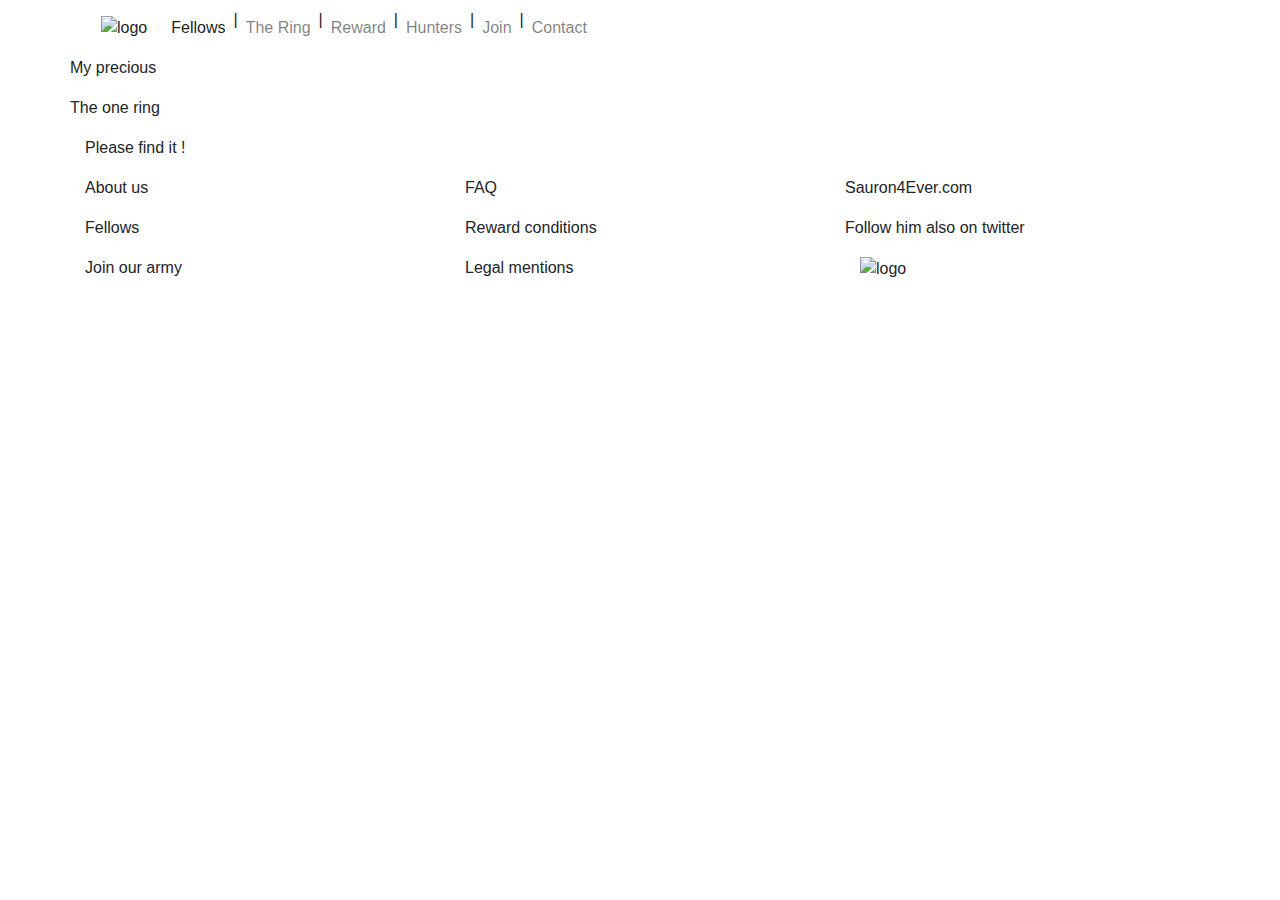
==== precious.html @ 7306fe05 "ajout cercles haut" ====
<!DOCTYPE html>
<html lang="fr">

<head>
  <meta charset="UTF-8">
  <meta name="viewport" content="width=device-width, initial-scale=1.0">
  <meta http-equiv="X-UA-Compatible" content="ie=edge">
  <link rel="stylesheet" href="https://stackpath.bootstrapcdn.com/bootstrap/4.3.1/css/bootstrap.min.css"
    integrity="sha384-ggOyR0iXCbMQv3Xipma34MD+dH/1fQ784/j6cY/iJTQUOhcWr7x9JvoRxT2MZw1T" crossorigin="anonymous">
  <link rel="stylesheet" type="text/css" href="precious.css">
  <title>Document</title>
</head>

<body>
  <header>
    <div class="container">
      <nav class="navbar navbar-expand-lg navbar-light fond-orange">
        <img src="https://i.postimg.cc/CK4D8xRy/logo.png" alt="logo">
        <a class="navbar-brand" href="#Menu"></a>
        <button class="navbar-toggler" type="button" data-toggle="collapse" data-target="#navbarNav"
          aria-controls="navbarNav" aria-expanded="false" aria-label="Toggle navigation">
          <span class="navbar-toggler-icon"></span>
        </button>
        <div class="collapse navbar-collapse menu-droite" id="navbarNav">
          <ul class="navbar-nav">
            <li class="nav-item active">
              <a class="nav-link texte-blanc" href="#Fellows">Fellows<span class="sr-only">(current)</span></a>
            </li>
            <li>
              <p class="barre-blanche">|</p>
            </li>
            <li class="nav-item">
              <a class="nav-link texte-blanc" href="#TheRing">The Ring</a>
            </li>
            <li>
              <p class="barre-blanche">|</p>
            </li>
            <li class="nav-item">
              <a class="nav-link texte-blanc" href="#Reward">Reward</a>
            </li>
            <li>
              <p class="barre-blanche">|</p>
            </li>
            <li class="nav-item">
              <a class="nav-link texte-blanc" href="#Hunters">Hunters</a>
            </li>
            <li>
              <p class="barre-blanche">|</p>
            </li>
            <li class="nav-item">
              <a class="nav-link texte-blanc" href="#Army">Join</a>
            </li>
            <li>
              <p class="barre-blanche">|</p>
            </li>
            <li class="nav-item">
              <a class="nav-link texte-blanc" href="#Contact">Contact</a>
            </li>
          </ul>
        </div>
      </nav>
    </div>
  </header>
  <div class="container">
    <div class="row align-items-center">
      <div class="circle"></div>
      <p>My precious</p>
      <div class="circle"></div>
    </div>
  </div>
  <div class="container">
    <div class="row align-items-center">
      <div class="circle"></div>
      <p>The one ring</p>
    </div>
  </div>
  <div class="container">
    <div class="row align-items-center">
      <div class="six-circle-1"></div>
      <div class="six-circle-2"></div>
      <div class="six-circle-3"></div>
      <div class="six-circle-4"></div>
      <div class="six-circle-5"></div>
      <div class="six-circle-6"></div>
    </div>
    <p>Please find it !</p>
  </div>


  <footer>
    <div class="container">
      <div class="row basdepage">
        <div class="col-4">
          <p>About us</p>
          <p>Fellows</p>
          <p>Join our army</p>
        </div>
        <div class="col-4">
          <p>FAQ</p>
          <p>Reward conditions</p>
          <p>Legal mentions</p>
        </div>
        <div class="col-4">
          <p>Sauron4Ever.com</p>
          <p>Follow him also on twitter</p>
          <div class="container">
            <img class="logo-fin" src="https://i.postimg.cc/CK4D8xRy/logo.png" alt="logo">
          </div>
        </div>
      </div>
    </div>
  </footer>
  <script src="https://code.jquery.com/jquery-3.3.1.slim.min.js"
    integrity="sha384-q8i/X+965DzO0rT7abK41JStQIAqVgRVzpbzo5smXKp4YfRvH+8abtTE1Pi6jizo"
    crossorigin="anonymous"></script>
  <script src="https://cdnjs.cloudflare.com/ajax/libs/popper.js/1.14.7/umd/popper.min.js"
    integrity="sha384-UO2eT0CpHqdSJQ6hJty5KVphtPhzWj9WO1clHTMGa3JDZwrnQq4sF86dIHNDz0W1"
    crossorigin="anonymous"></script>
  <script src="https://stackpath.bootstrapcdn.com/bootstrap/4.3.1/js/bootstrap.min.js"
    integrity="sha384-JjSmVgyd0p3pXB1rRibZUAYoIIy6OrQ6VrjIEaFf/nJGzIxFDsf4x0xIM+B07jRM"
    crossorigin="anonymous"></script>
</body>

</html>
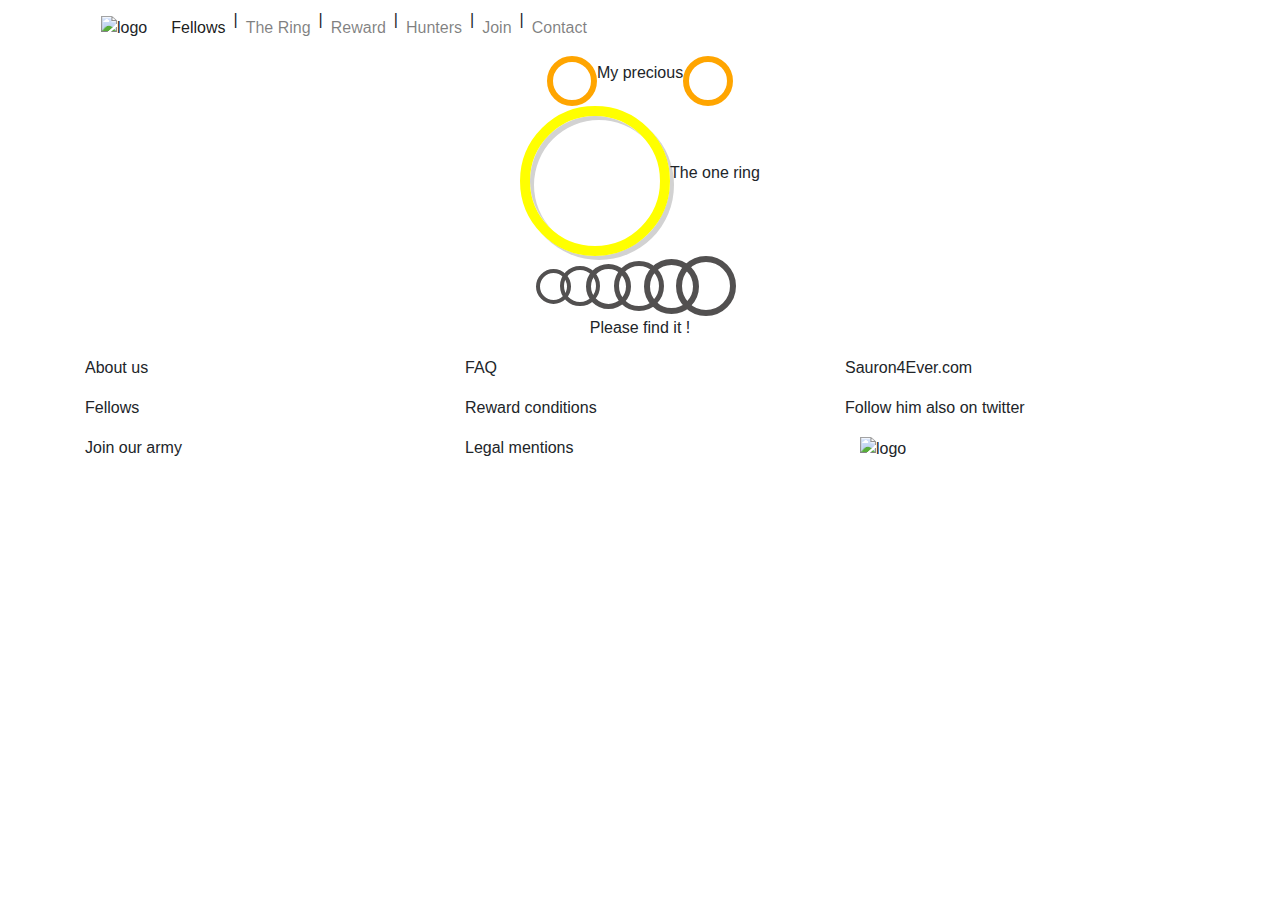
==== commit 91b74712: "modifications css" ====
--- a/precious.html
+++ b/precious.html
@@ -7,7 +7,7 @@
   <meta http-equiv="X-UA-Compatible" content="ie=edge">
   <link rel="stylesheet" href="https://stackpath.bootstrapcdn.com/bootstrap/4.3.1/css/bootstrap.min.css"
     integrity="sha384-ggOyR0iXCbMQv3Xipma34MD+dH/1fQ784/j6cY/iJTQUOhcWr7x9JvoRxT2MZw1T" crossorigin="anonymous">
-  <link rel="stylesheet" type="text/css" href="precious.css">
+  <link rel="stylesheet" type="text/css" href="preciousfinal.css">
   <title>Document</title>
 </head>
 
@@ -61,21 +61,21 @@
       </nav>
     </div>
   </header>
-  <div class="container">
-    <div class="row align-items-center">
-      <div class="circle"></div>
-      <p>My precious</p>
-      <div class="circle"></div>
+  <div class="container marge-div">
+    <div class="row align-items-center justify-content-center">
+      <div class="circle-orange"></div>
+      <p class="text">My precious</p>
+      <div class="circle-orange"></div>
     </div>
   </div>
-  <div class="container">
-    <div class="row align-items-center">
-      <div class="circle"></div>
-      <p>The one ring</p>
+  <div class="container marge-div">
+    <div class="row align-items-center justify-content-center">
+      <div class="circle-jaune"></div>
+      <p class="text">The one ring</p>
     </div>
   </div>
-  <div class="container">
-    <div class="row align-items-center">
+  <div class="container marge-div">
+    <div class="row align-items-center justify-content-center">
       <div class="six-circle-1"></div>
       <div class="six-circle-2"></div>
       <div class="six-circle-3"></div>
@@ -83,10 +83,10 @@
       <div class="six-circle-5"></div>
       <div class="six-circle-6"></div>
     </div>
-    <p>Please find it !</p>
+    <div class="row align-items-center justify-content-center">
+      <p class="text">Please find it !</p>
+    </div>
   </div>
-
-
   <footer>
     <div class="container">
       <div class="row basdepage">
--- a/preciousfinal.css
+++ b/preciousfinal.css
@@ -0,0 +1,67 @@
+@import url(/home/wilder/FindThePrecious/precious.css);
+.circle-jaune {
+  border-radius: 50%;
+  width: 150px;
+  height: 150px;
+  border: solid 10px yellow;
+  -webkit-box-shadow: 4px 4px #d2d2d2, inset 4px 4px #d2d2d2;
+          box-shadow: 4px 4px #d2d2d2, inset 4px 4px #d2d2d2;
+}
+
+.circle-orange {
+  border-radius: 50%;
+  width: 50px;
+  height: 50px;
+  border: solid 6px orange;
+  -webkit-box-shadow: 0px 0px #d2d2d2, inset 0px 0px #d2d2d2;
+          box-shadow: 0px 0px #d2d2d2, inset 0px 0px #d2d2d2;
+}
+
+.six-circle-1 {
+  border-radius: 50%;
+  width: 35px;
+  height: 35px;
+  border: solid 4.4px #525050;
+  margin-left: -8px;
+}
+
+.six-circle-2 {
+  border-radius: 50%;
+  width: 40px;
+  height: 40px;
+  border: solid 4.8px #525050;
+  margin-left: -11px;
+}
+
+.six-circle-3 {
+  border-radius: 50%;
+  width: 45px;
+  height: 45px;
+  border: solid 5.2px #525050;
+  margin-left: -14px;
+}
+
+.six-circle-4 {
+  border-radius: 50%;
+  width: 50px;
+  height: 50px;
+  border: solid 5.6px #525050;
+  margin-left: -17px;
+}
+
+.six-circle-5 {
+  border-radius: 50%;
+  width: 55px;
+  height: 55px;
+  border: solid 6px #525050;
+  margin-left: -20px;
+}
+
+.six-circle-6 {
+  border-radius: 50%;
+  width: 60px;
+  height: 60px;
+  border: solid 6.4px #525050;
+  margin-left: -23px;
+}
+/*# sourceMappingURL=preciousfinal.css.map */